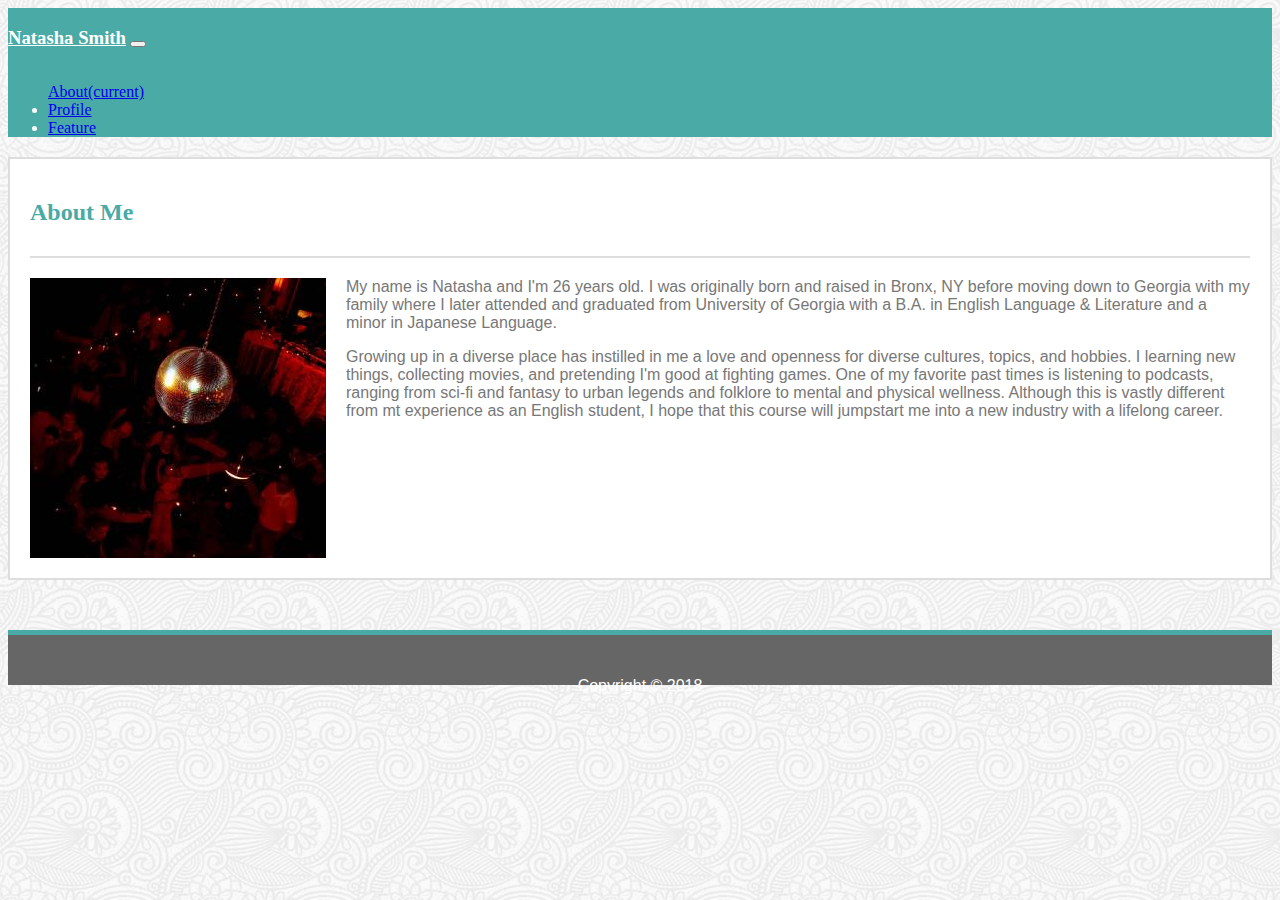
==== index.html @ 02cf1fcd "final touches" ====
<!DOCTYPE html>
<html>
<head>
    <meta charset="utf-8" />
    <meta http-equiv="X-UA-Compatible" content="IE=edge">
    <title>Basic Portfolio</title>
    <meta name="viewport" content="width=device-width, initial-scale=1">    
    <link href="https://stackpath.bootstrapcdn.com/bootstrap/4.1.1/css/bootstrap.min.css" rel="stylesheet" integrity="sha384-WskhaSGFgHYWDcbwN70/dfYBj47jz9qbsMId/iRN3ewGhXQFZCSftd1LZCfmhktB" crossorigin="anonymous">    <link rel="stylesheet" href="style.css">
    <link rel="stylesheet" type="text/css" media="screen" href="main.css" />
    <script src="main.js"></script>
</head>
<body>
    <div class="container">
        <div class="row">
            <div class="col-sm-12">
                <nav class="navbar navbar-expand-lg navbar-light" id="navbar">
                        <a class="navbar-brand" href="#" id="me"><h3>Natasha Smith</h3></a>
                        <button class="navbar-toggler" type="button" data-toggle="collapse" data-target="#navbarText" aria-controls="navbarText" aria-expanded="false" aria-label="Toggle navigation">
                        <span class="navbar-toggler-icon"></span>
                        </button>
                        <div class="collapse navbar-collapse" id="navbarText">
                        <ul class="navbar-nav ml-auto">
                            <a class="nav-link"  href="#">About<span class="sr-only">(current)</span></a>
                            </li>
                            <li class="nav-item" class="">
                            <a class="nav-link" href="#">Profile</a>
                            </li>
                            <li class="nav-item">
                            <a class="nav-link" href="#">Feature</a>
                            </li>
                        </ul>
                        </div>
                </nav>
            </div>
        </div>


        <div class="row">
            <div class="col-sm-10">
                <div class"panel panel-default">
                    <div class="panel-body">
                        <div class="heading" id="about"><h2><b>About Me</b></h2></div>
                        <div class="bio">
                            <p> <img src="images/nightlife-q-c-296-280-2.jpg" alt="Placeholder"> My name is Natasha and I'm 26 years old. I was originally born and raised in Bronx, NY before moving down to Georgia with my family where I later attended and graduated from University of Georgia with a B.A. in English Language & Literature and a minor in Japanese Language.</p>
                            <p>Growing up in a diverse place has instilled in me a love and openness for diverse cultures, topics, and hobbies. I learning new things, collecting movies, and pretending I'm good at fighting games. One of my favorite past times is listening to podcasts, ranging from sci-fi and fantasy to urban legends and folklore to mental and physical wellness. Although this is vastly different from mt experience as an English student, I hope that this course will jumpstart me into a new industry with a lifelong career. </p>
                    
                        </div>
                    </div>
                </div>
            </div>
        </div>
 
    

        <footer class="footer bg-secondary fixed-bottom text-center">
            <div class="container ">
            <span class="text-muted">
                <p class=text-white> Copyright © 2018</p>
            </span>
            </div>
        </footer>
    </div>
</body>
</html>
---- style.css ----
#navbar {
    font-family: 'Georgia', Times, Times New Roman, serif;
    background-color: #4aaaa5;
    border-bottom-color: #777777;
    border-bottom-color: #777777;
    color: #fff;
}

#navbarText {
    color: #fff;
}

#me {
    background-color: #4aaaa5;
    display: inline-block;
    color: #fff;
}
body {
    background-image: url(full-bloom.png);
    color: #777777;
    font-family: 'Arial', 'Helvetica Neue', Helvetica, sans-serif;
}

img {
    float: left;
    margin-right: 20px;

}

.panel-body {
    background-color: #ffffff;
    border: #dddddd solid 2px;
    margin-top: 20px;
    margin-bottom: 50px;
    position: relative;
    overflow: hidden;
    padding: 20px;
    padding-bottom: 20px;
}

#about {
    font-family:'Georgia', Times, Times New Roman, serif;
    color: #4aaaa5;
    border-bottom-style: solid;
    border-bottom-width: 2px;
    border-bottom-color: #dddddd;
    padding-bottom: 10px;
}

.bio {
    margin-top: 20px;
}

.footer {
	background: #666666;
    height: 50px;
    text-align: center;
    line-height: 70px;
    color: #fff;
    border-top: 5px solid #4aaaa5;
}
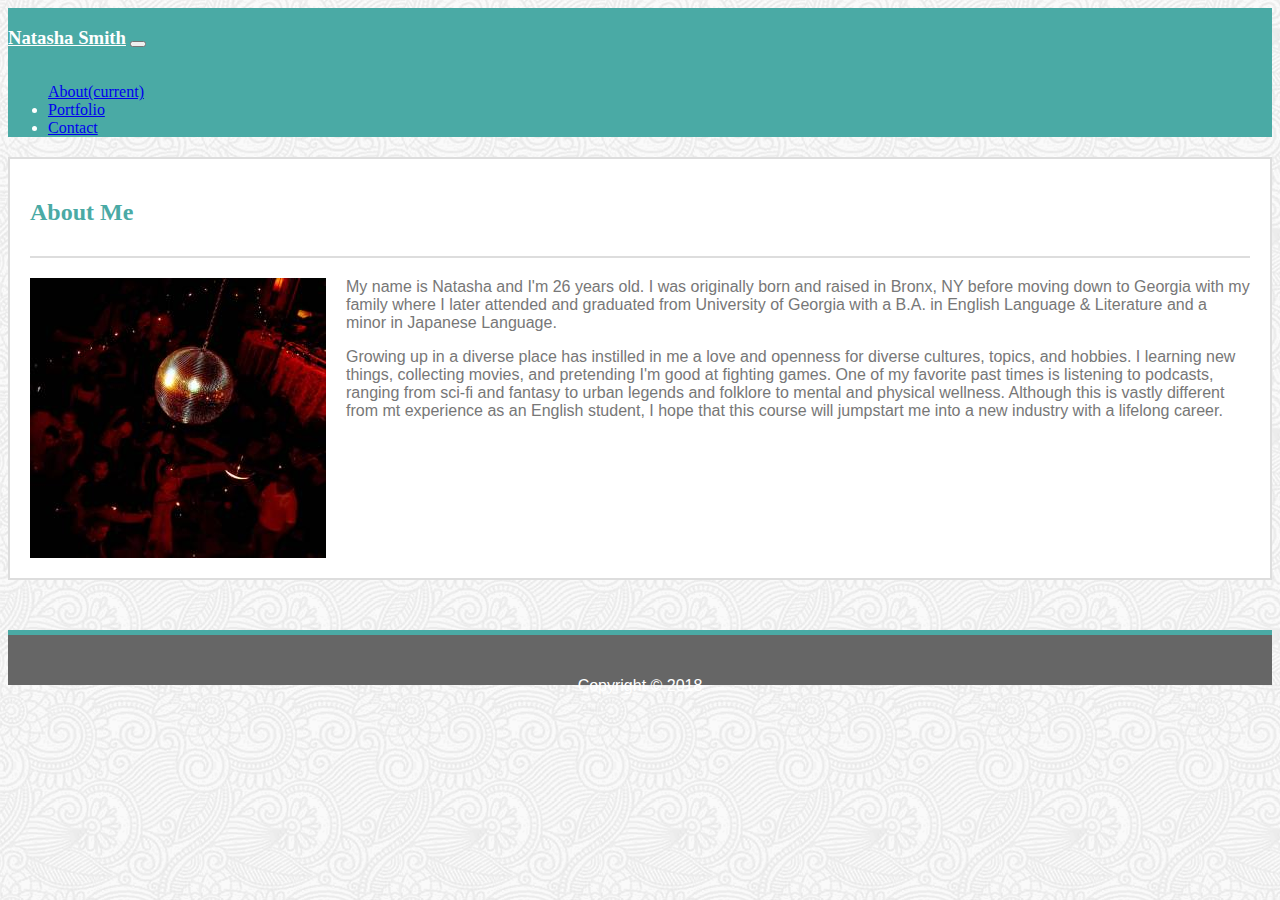
==== commit a7cb9c49: "fixed links and text" ====
--- a/index.html
+++ b/index.html
@@ -20,13 +20,13 @@
                         </button>
                         <div class="collapse navbar-collapse" id="navbarText">
                         <ul class="navbar-nav ml-auto">
-                            <a class="nav-link"  href="#">About<span class="sr-only">(current)</span></a>
-                            </li>
-                            <li class="nav-item" class="">
-                            <a class="nav-link" href="#">Profile</a>
+                            <a class="nav-link"  href="index.html">About<span class="sr-only">(current)</span></a>
                             </li>
                             <li class="nav-item">
-                            <a class="nav-link" href="#">Feature</a>
+                            <a class="nav-link" href="portfolio.html">Portfolio</a>
+                            </li>
+                            <li class="nav-item">
+                            <a class="nav-link" href="contact.html">Contact</a>
                             </li>
                         </ul>
                         </div>
